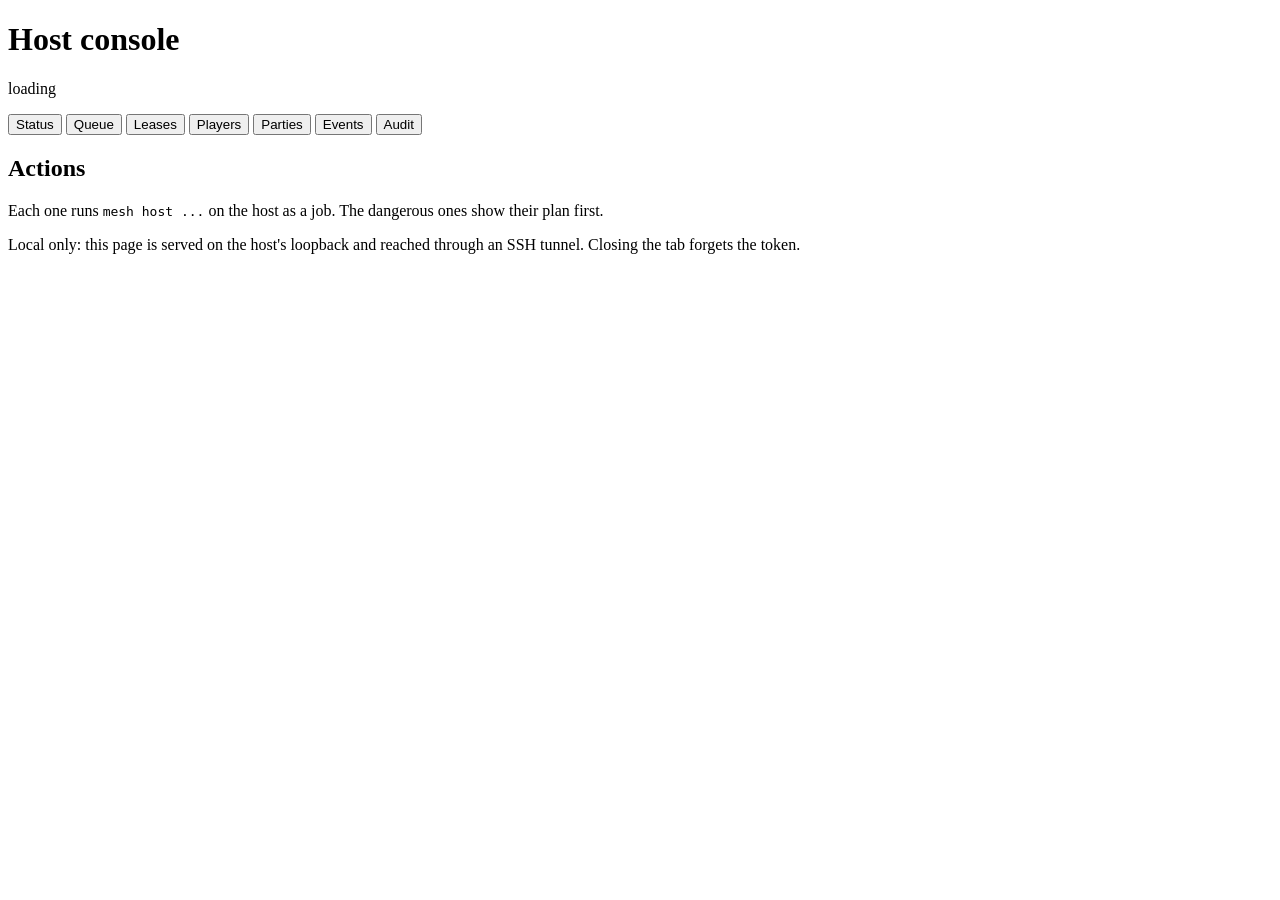
==== poc/console/static/index.html @ 73b2884b "feat(console): the web console - static, no build, loopback only, behind a token (#89) - server.py: " ====
<!doctype html>
<html lang="en">
<head>
<meta charset="utf-8">
<meta name="viewport" content="width=device-width, initial-scale=1">
<meta name="referrer" content="no-referrer">
<title>Host console</title>
<link rel="stylesheet" href="/console.css">
<script src="/console.js" defer></script>
</head>
<body>
<header>
  <h1>Host console</h1>
  <p id="summary" class="muted">loading</p>
</header>
<p id="banner" class="banner" hidden></p>
<nav id="tabs" aria-label="views">
  <button type="button" data-view="status" aria-pressed="true">Status</button>
  <button type="button" data-view="requests">Queue</button>
  <button type="button" data-view="leases">Leases</button>
  <button type="button" data-view="players">Players</button>
  <button type="button" data-view="parties">Parties</button>
  <button type="button" data-view="events">Events</button>
  <button type="button" data-view="audit">Audit</button>
</nav>
<main>
  <section id="view" aria-live="polite"></section>
  <section>
    <h2>Actions</h2>
    <p class="muted">Each one runs <code>mesh host ...</code> on the host as a job. The dangerous ones show their plan first.</p>
    <div id="actions" class="actions"></div>
  </section>
  <section id="jobbox" hidden>
    <h2>Job</h2>
    <p id="jobstate"></p>
    <pre id="joboutput"></pre>
  </section>
</main>
<dialog id="dialog">
  <form id="form" method="dialog">
    <h2 id="dtitle"></h2>
    <p id="dsummary" class="muted"></p>
    <div id="fields"></div>
    <div id="plan" hidden>
      <h3>The plan</h3>
      <ul id="will"></ul>
      <label id="typedlabel" hidden>Type <code id="typedwant"></code> to confirm <input id="typed" autocomplete="off"></label>
    </div>
    <p id="derror" class="error" hidden></p>
    <menu>
      <button type="button" id="cancel">Cancel</button>
      <button type="button" id="go" class="primary">Plan</button>
    </menu>
  </form>
</dialog>
<footer class="muted">Local only: this page is served on the host's loopback and reached through an SSH tunnel. Closing the tab forgets the token.</footer>
</body>
</html>
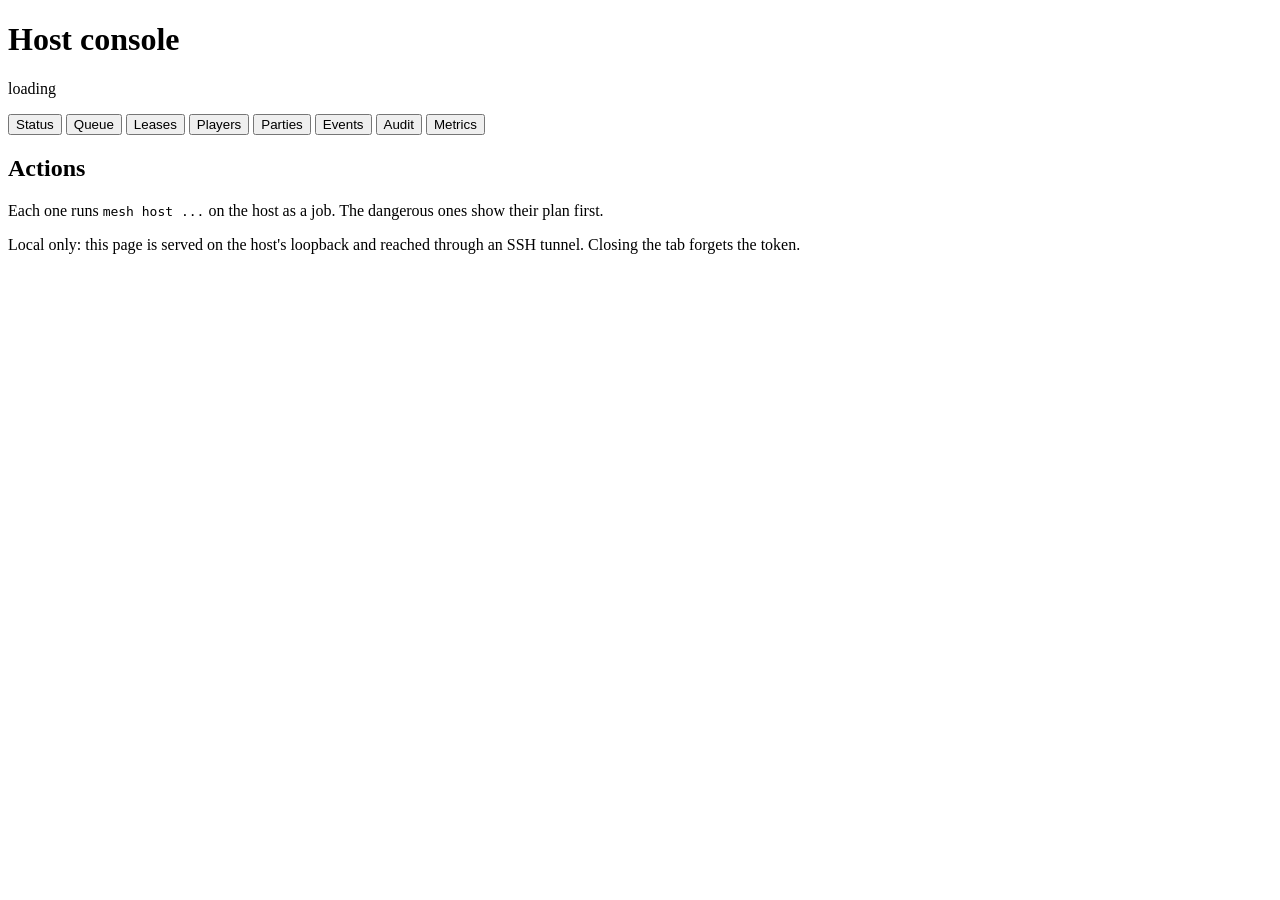
==== commit c7ba0686: "feat(console): host mode shows every verb - what the web may not run is on the page, disabled, with " ====
--- a/poc/console/static/index.html
+++ b/poc/console/static/index.html
@@ -22,6 +22,7 @@
   <button type="button" data-view="parties">Parties</button>
   <button type="button" data-view="events">Events</button>
   <button type="button" data-view="audit">Audit</button>
+  <button type="button" data-view="metrics">Metrics</button>
 </nav>
 <main>
   <section id="view" aria-live="polite"></section>
@@ -29,6 +30,11 @@
     <h2>Actions</h2>
     <p class="muted">Each one runs <code>mesh host ...</code> on the host as a job. The dangerous ones show their plan first.</p>
     <div id="actions" class="actions"></div>
+    <div id="hostonly" hidden>
+      <h3>On the host only</h3>
+      <p class="muted">These are never run from a browser. Type them in a shell on the host.</p>
+      <div id="hostverbs"></div>
+    </div>
   </section>
   <section id="jobbox" hidden>
     <h2>Job</h2>
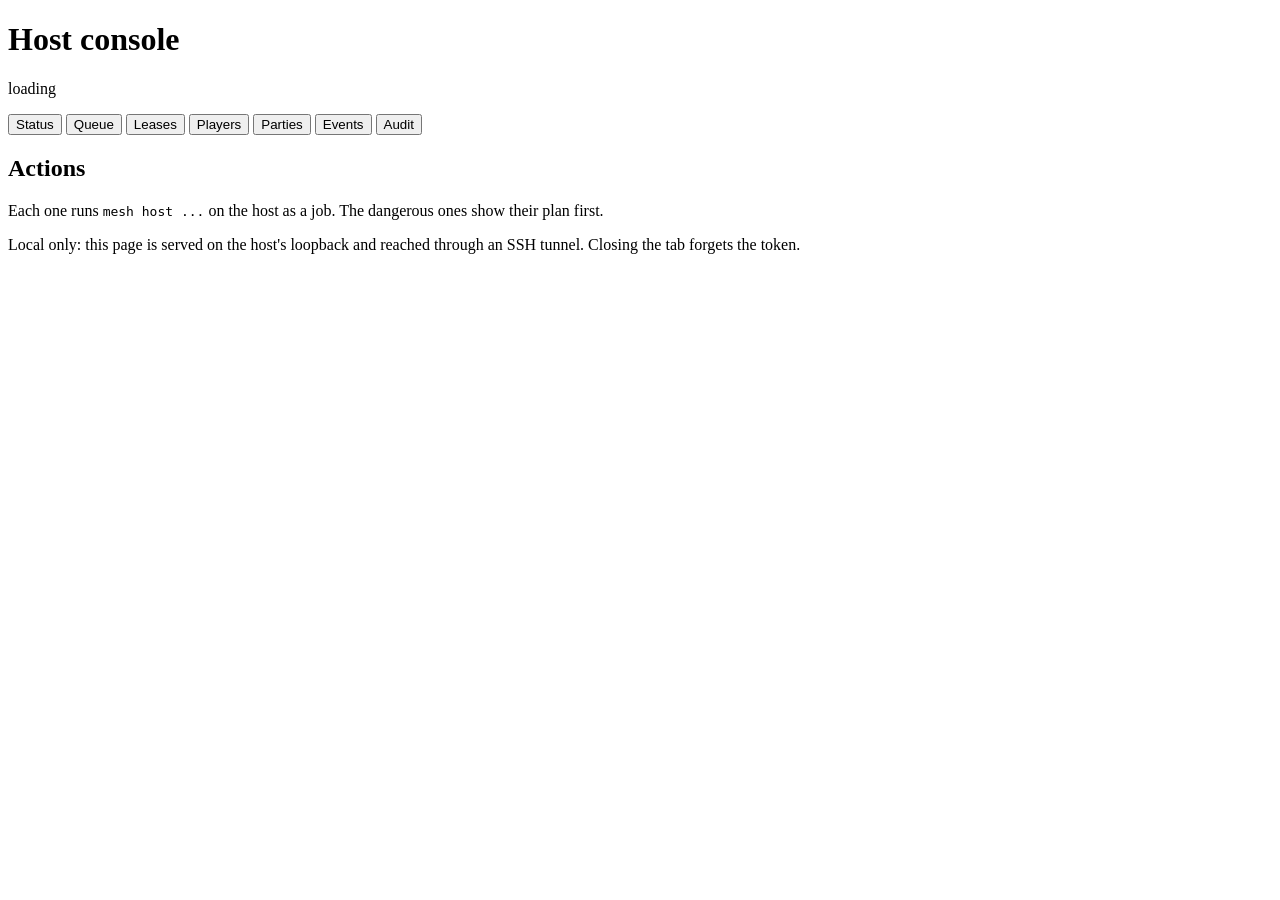
==== commit 803de888: "Merge 1055f56b5ed5c89419d4cf224169e122051f553f into e01e8fc94bb6e7e13bf9d5ffbd3dc4f089187660" ====
--- a/poc/console/static/index.html
+++ b/poc/console/static/index.html
@@ -22,7 +22,6 @@
   <button type="button" data-view="parties">Parties</button>
   <button type="button" data-view="events">Events</button>
   <button type="button" data-view="audit">Audit</button>
-  <button type="button" data-view="metrics">Metrics</button>
 </nav>
 <main>
   <section id="view" aria-live="polite"></section>
@@ -30,11 +29,6 @@
     <h2>Actions</h2>
     <p class="muted">Each one runs <code>mesh host ...</code> on the host as a job. The dangerous ones show their plan first.</p>
     <div id="actions" class="actions"></div>
-    <div id="hostonly" hidden>
-      <h3>On the host only</h3>
-      <p class="muted">These are never run from a browser. Type them in a shell on the host.</p>
-      <div id="hostverbs"></div>
-    </div>
   </section>
   <section id="jobbox" hidden>
     <h2>Job</h2>
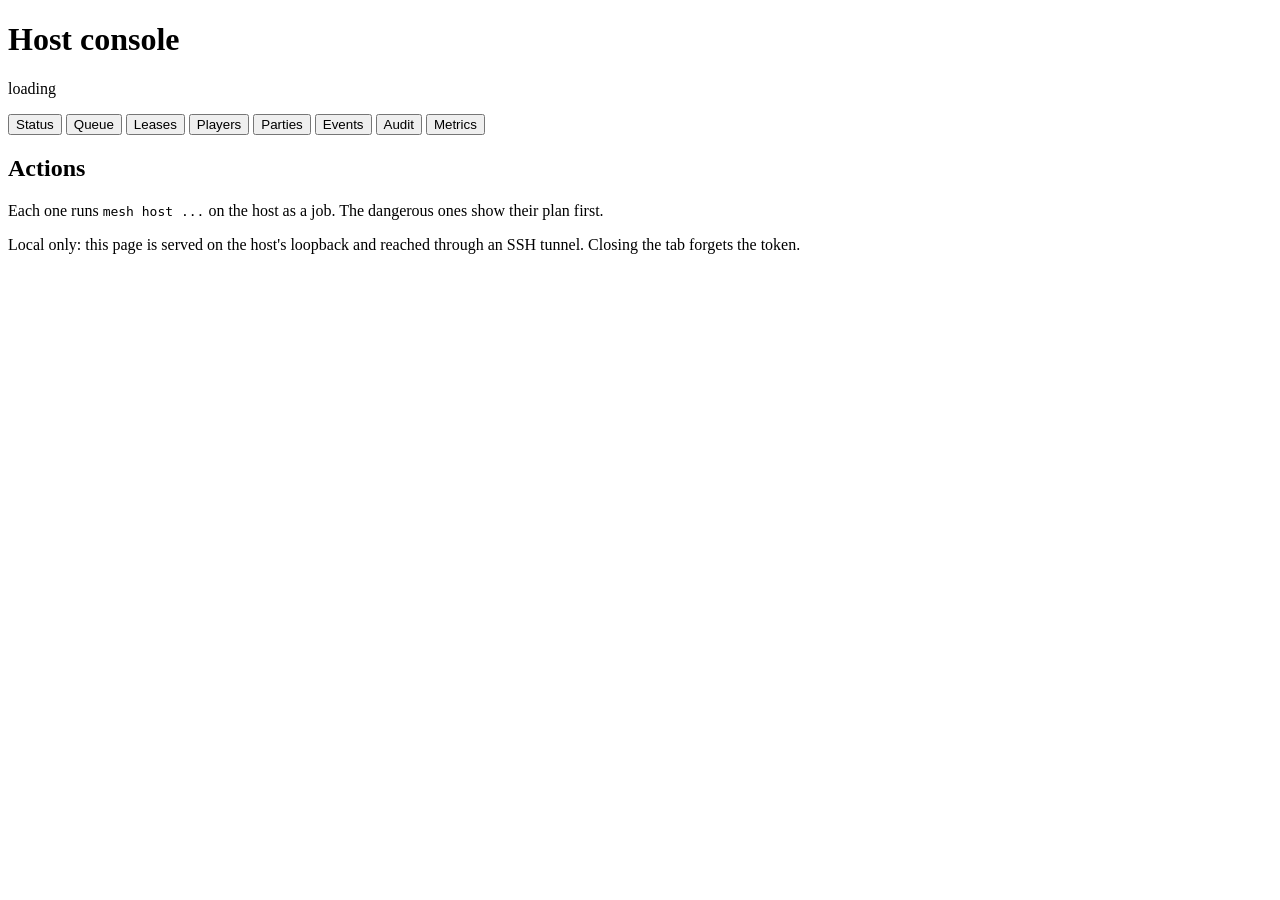
==== commit db4c6a14: "Merge 95f034e12f563eae12191b85e0e0f4aee745f520 into 1055f56b5ed5c89419d4cf224169e122051f553f" ====
--- a/poc/console/static/index.html
+++ b/poc/console/static/index.html
@@ -22,6 +22,7 @@
   <button type="button" data-view="parties">Parties</button>
   <button type="button" data-view="events">Events</button>
   <button type="button" data-view="audit">Audit</button>
+  <button type="button" data-view="metrics">Metrics</button>
 </nav>
 <main>
   <section id="view" aria-live="polite"></section>
@@ -29,6 +30,11 @@
     <h2>Actions</h2>
     <p class="muted">Each one runs <code>mesh host ...</code> on the host as a job. The dangerous ones show their plan first.</p>
     <div id="actions" class="actions"></div>
+    <div id="hostonly" hidden>
+      <h3>On the host only</h3>
+      <p class="muted">These are never run from a browser. Type them in a shell on the host.</p>
+      <div id="hostverbs"></div>
+    </div>
   </section>
   <section id="jobbox" hidden>
     <h2>Job</h2>
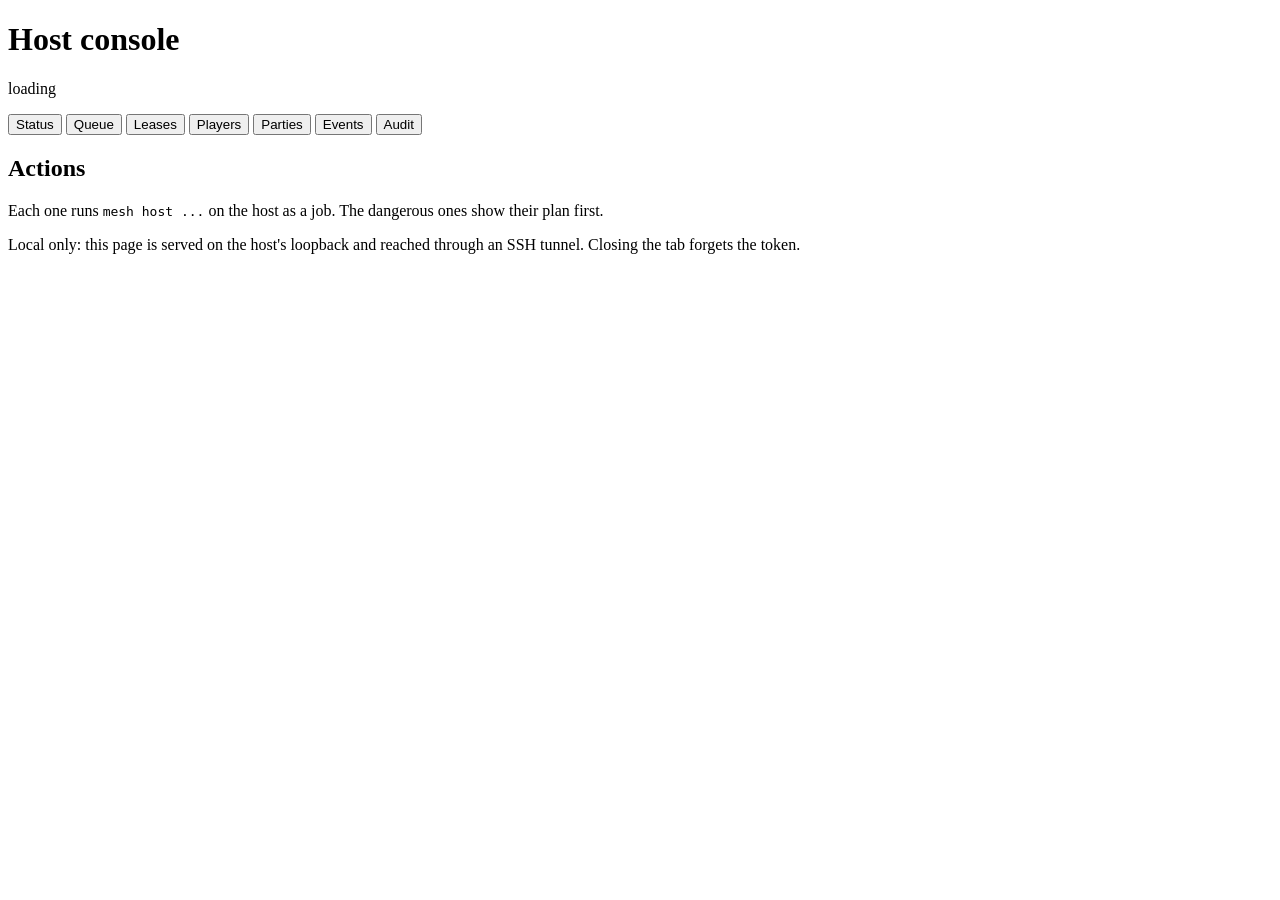
==== commit 02188731: "feat(console): the web console - static, no build, loopback only, behind a token (#89) (#98) Signed-" ====
--- a/poc/console/static/index.html
+++ b/poc/console/static/index.html
@@ -22,7 +22,6 @@
   <button type="button" data-view="parties">Parties</button>
   <button type="button" data-view="events">Events</button>
   <button type="button" data-view="audit">Audit</button>
-  <button type="button" data-view="metrics">Metrics</button>
 </nav>
 <main>
   <section id="view" aria-live="polite"></section>
@@ -30,11 +29,6 @@
     <h2>Actions</h2>
     <p class="muted">Each one runs <code>mesh host ...</code> on the host as a job. The dangerous ones show their plan first.</p>
     <div id="actions" class="actions"></div>
-    <div id="hostonly" hidden>
-      <h3>On the host only</h3>
-      <p class="muted">These are never run from a browser. Type them in a shell on the host.</p>
-      <div id="hostverbs"></div>
-    </div>
   </section>
   <section id="jobbox" hidden>
     <h2>Job</h2>
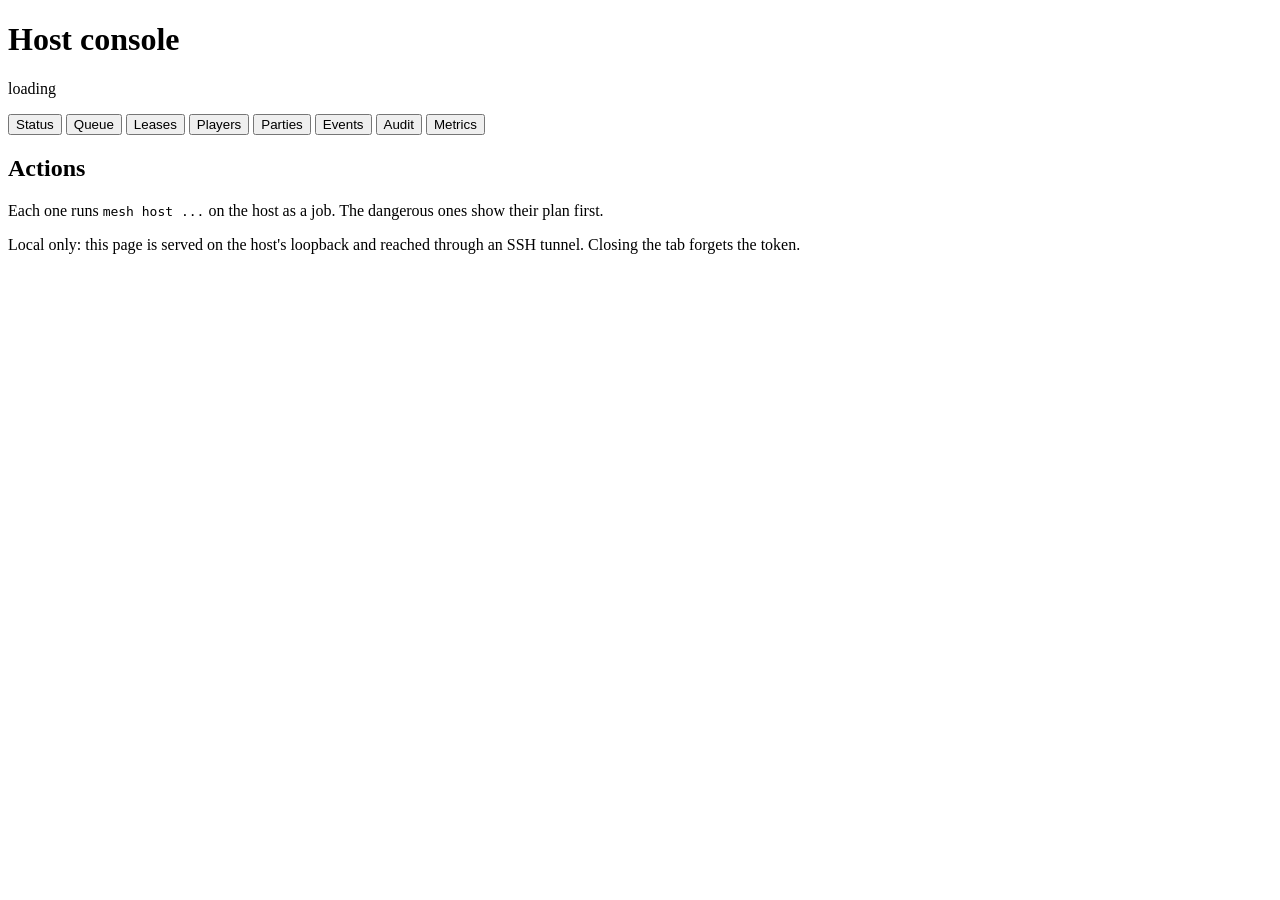
==== commit 98d97aa0: "feat(console): host mode shows every verb - what the web may not run is disabled, with the command (" ====
--- a/poc/console/static/index.html
+++ b/poc/console/static/index.html
@@ -22,6 +22,7 @@
   <button type="button" data-view="parties">Parties</button>
   <button type="button" data-view="events">Events</button>
   <button type="button" data-view="audit">Audit</button>
+  <button type="button" data-view="metrics">Metrics</button>
 </nav>
 <main>
   <section id="view" aria-live="polite"></section>
@@ -29,6 +30,11 @@
     <h2>Actions</h2>
     <p class="muted">Each one runs <code>mesh host ...</code> on the host as a job. The dangerous ones show their plan first.</p>
     <div id="actions" class="actions"></div>
+    <div id="hostonly" hidden>
+      <h3>On the host only</h3>
+      <p class="muted">These are never run from a browser. Type them in a shell on the host.</p>
+      <div id="hostverbs"></div>
+    </div>
   </section>
   <section id="jobbox" hidden>
     <h2>Job</h2>
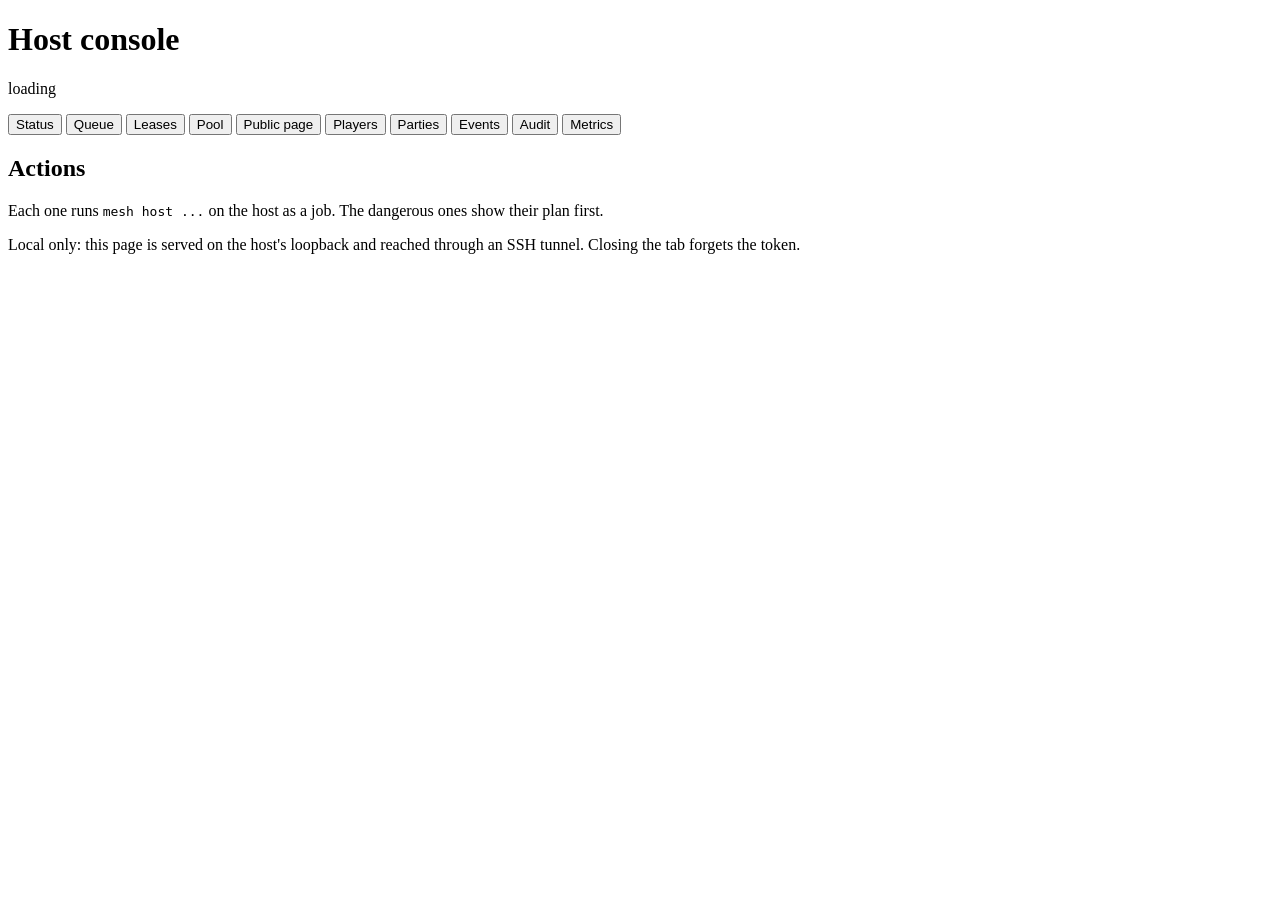
==== commit 920dc93f: "feat(console): show the pool and the last public page observation (#103) Signed-off-by: ITRestauraci" ====
--- a/poc/console/static/index.html
+++ b/poc/console/static/index.html
@@ -18,6 +18,8 @@
   <button type="button" data-view="status" aria-pressed="true">Status</button>
   <button type="button" data-view="requests">Queue</button>
   <button type="button" data-view="leases">Leases</button>
+  <button type="button" data-view="pool">Pool</button>
+  <button type="button" data-view="page">Public page</button>
   <button type="button" data-view="players">Players</button>
   <button type="button" data-view="parties">Parties</button>
   <button type="button" data-view="events">Events</button>
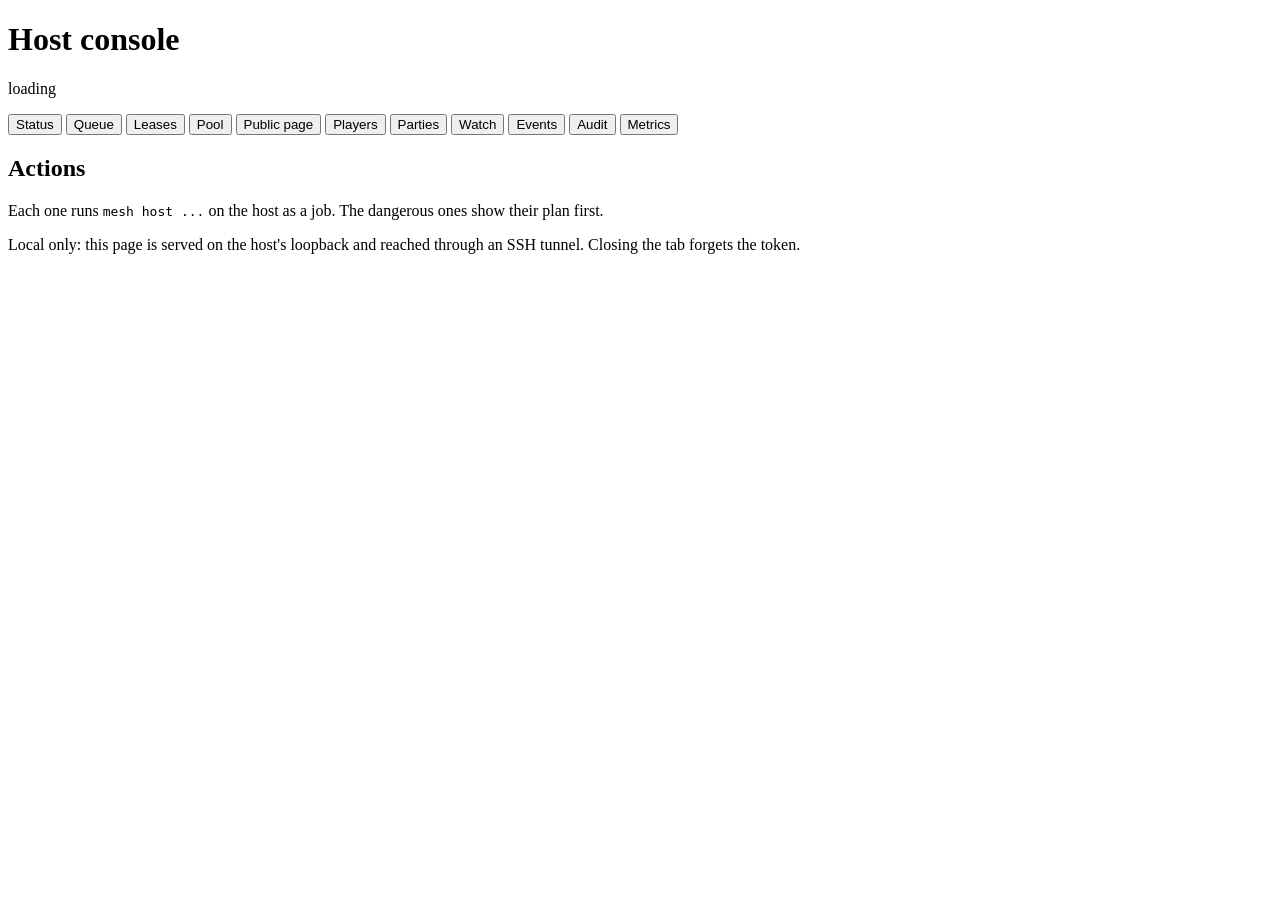
==== commit 20b878bf: "feat(watch): the host's views - watch start/stop/status/frame, the Watch view of the host console (#" ====
--- a/poc/console/static/index.html
+++ b/poc/console/static/index.html
@@ -22,6 +22,7 @@
   <button type="button" data-view="page">Public page</button>
   <button type="button" data-view="players">Players</button>
   <button type="button" data-view="parties">Parties</button>
+  <button type="button" data-view="watch">Watch</button>
   <button type="button" data-view="events">Events</button>
   <button type="button" data-view="audit">Audit</button>
   <button type="button" data-view="metrics">Metrics</button>
